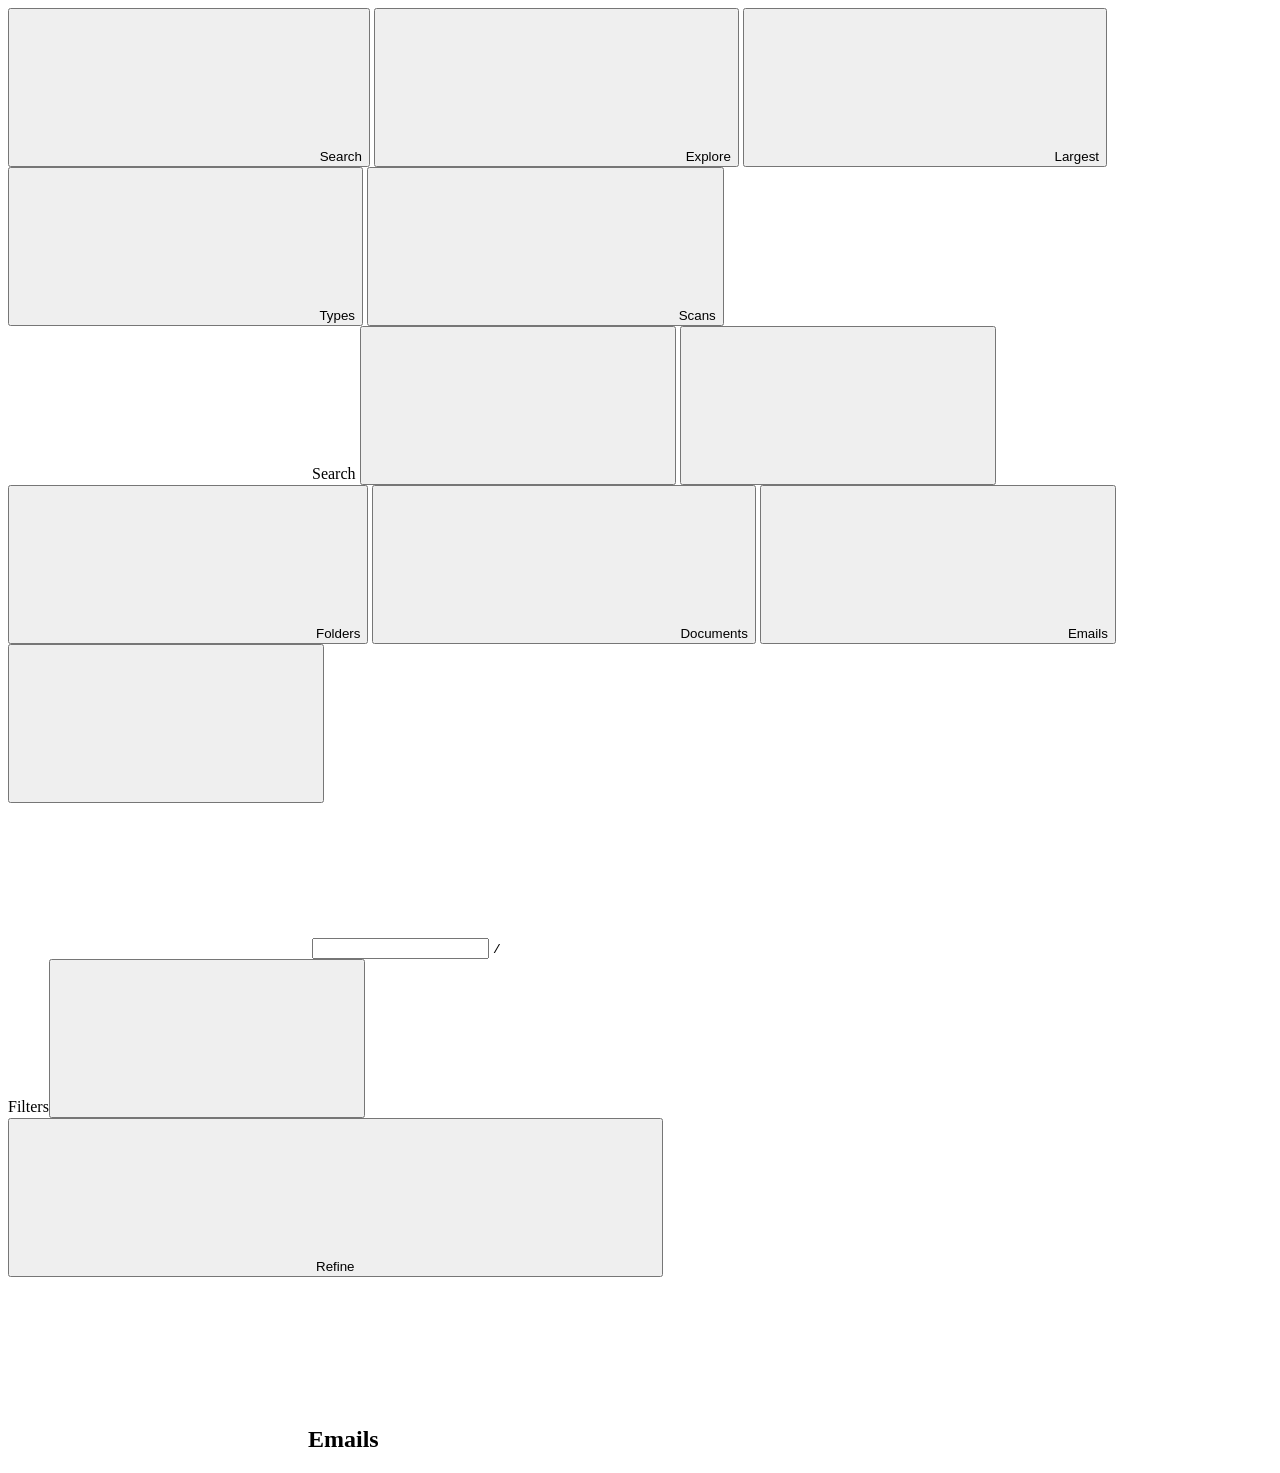
==== app/webapp/static/index.html @ 76f64f8a "refactor: Settings dialogs live in an included part (#232) - index.html passed the near-limit band; " ====
<!DOCTYPE html>
<html lang="en">
<head>
<meta charset="utf-8">
<meta name="viewport" content="width=device-width, initial-scale=1, maximum-scale=1, user-scalable=no, viewport-fit=auto">
<meta name="apple-mobile-web-app-capable" content="yes">
<meta name="apple-mobile-web-app-status-bar-style" content="black-translucent">
<meta name="apple-mobile-web-app-title" content="Folders">
<meta name="theme-color" content="#ffffff" media="(prefers-color-scheme: light)">
<meta name="theme-color" content="#0d1117" media="(prefers-color-scheme: dark)">
<title>Folder explorer</title>
<script>
  (function () {
    var app = 'folder-explorer';
    var root = document.documentElement;
    var theme = null;
    var size = null;
    try {
      theme = localStorage.getItem(app + '.theme');
      size = localStorage.getItem(app + '.textsize');
    } catch (e) {}
    var dark = theme ? theme === 'dark'
      : window.matchMedia('(prefers-color-scheme: dark)').matches;
    root.dataset.theme = dark ? 'dark' : 'light';
    root.dataset.textsize = size === 'small' || size === 'large' ? size : 'default';
  })();
</script>
<link rel="manifest" href="/static/manifest.webmanifest">
<link rel="icon" href="/favicon.ico" sizes="16x16 32x32 48x48">
<link rel="apple-touch-icon" href="/static/icon-180.png">
<link rel="stylesheet" href="/static/tokens.css">
<link rel="stylesheet" href="/static/_vendored/base/base.css">
<link rel="stylesheet" href="/static/_vendored/card/card.css">
<link rel="stylesheet" href="/static/_vendored/button/button.css">
<link rel="stylesheet" href="/static/_vendored/icon-button/icon-button.css">
<link rel="stylesheet" href="/static/_vendored/code-listing/code-listing.css">
<link rel="stylesheet" href="/static/_vendored/segmented/segmented.css">
<link rel="stylesheet" href="/static/_vendored/select-native/select-native.css">
<link rel="stylesheet" href="/static/_vendored/switch/switch.css">
<link rel="stylesheet" href="/static/_vendored/modal/modal.css">
<link rel="stylesheet" href="/static/_vendored/sign-in/sign-in.css">
<link rel="stylesheet" href="/static/_vendored/home-head/home-head.css">
<link rel="stylesheet" href="/static/_vendored/action-row/action-row.css">
<link rel="stylesheet" href="/static/_vendored/row-menu/row-menu.css">
<link rel="stylesheet" href="/static/_vendored/empty-state/empty-state.css">
<link rel="stylesheet" href="/static/_vendored/toast/toast.css">
<link rel="stylesheet" href="/static/_vendored/build-watch/build-watch.css">
<link rel="stylesheet" href="/static/_vendored/page-foot/page-foot.css">
<link rel="stylesheet" href="/static/_vendored/text-size/text-size.css">
<link rel="stylesheet" href="/static/app.css">
<link rel="stylesheet" href="/static/_vendored/settings-group/settings-group.css">
<link rel="stylesheet" href="/static/search.css">
<link rel="stylesheet" href="/static/archive.css">
<link rel="stylesheet" href="/static/email-scans.css">
<link rel="stylesheet" href="/static/doc.css">
<link rel="stylesheet" href="/static/_vendored/nav/nav-tabs.css">
</head>
<body>
<!--include parts/icon-sprite.html-->
<nav class="tabs" role="tablist" aria-label="Sections" data-active-tab="search">
  <button id="tabSearch" type="button" class="tab active" data-tab="search" role="tab" aria-selected="true" aria-controls="paneSearch" data-track="tab-search">
    <svg class="tab-icon" aria-hidden="true" focusable="false"><use href="#i-search"></use></svg>
    <span class="tab-label">Search</span>
  </button>
  <button id="tabExplore" type="button" class="tab" data-tab="explore" role="tab" aria-selected="false" aria-controls="paneExplore" tabindex="-1" data-track="tab-explore">
    <svg class="tab-icon" aria-hidden="true" focusable="false"><use href="#i-folder"></use></svg>
    <span class="tab-label">Explore</span>
  </button>
  <button id="tabLargest" type="button" class="tab" data-tab="largest" role="tab" aria-selected="false" aria-controls="paneLargest" tabindex="-1" data-track="tab-largest">
    <svg class="tab-icon" aria-hidden="true" focusable="false"><use href="#i-crown"></use></svg>
    <span class="tab-label">Largest</span>
  </button>
  <button id="tabTypes" type="button" class="tab" data-tab="types" role="tab" aria-selected="false" aria-controls="paneTypes" tabindex="-1" data-track="tab-types">
    <svg class="tab-icon" aria-hidden="true" focusable="false"><use href="#i-layout-grid"></use></svg>
    <span class="tab-label">Types</span>
  </button>
  <button id="tabScans" type="button" class="tab" data-tab="scans" role="tab" aria-selected="false" aria-controls="paneScans" tabindex="-1" data-track="tab-scans">
    <svg class="tab-icon" aria-hidden="true" focusable="false"><use href="#i-refresh-cw"></use></svg>
    <span class="tab-label">Scans</span>
  </button>
</nav>

<main class="app">
  <section id="paneSearch" class="pane" role="tabpanel" aria-labelledby="tabSearch" aria-label="Search">
    <div class="card home-head">
      <span class="home-title">
        <svg class="icon" aria-hidden="true"><use href="#i-search"></use></svg>
        Search
      </span>
      <span class="status head-status" role="status" aria-live="polite"></span>
      <button type="button" class="icon-button home-toggle theme-toggle" aria-label="Switch to dark theme" title="Switch to dark theme" data-track="theme-toggle">
        <svg class="icon" aria-hidden="true"><use href="#i-moon"></use></svg>
      </button>
      <button type="button" class="icon-button home-toggle home-settings open-settings" aria-label="Settings" title="Settings" data-track="open-settings">
        <svg class="icon" aria-hidden="true"><use href="#i-settings"></use></svg>
      </button>
    </div>
    <div class="card search-off" id="searchOff" hidden>
      <div class="empty-state">
        <svg class="icon empty-state-icon" aria-hidden="true"><use href="#i-search"></use></svg>
        <p class="empty-state-message" id="searchOffText"></p>
        <button type="button" class="empty-state-action open-settings" data-track="search-off-settings">Open Settings</button>
      </div>
    </div>
    <div class="search-layout" id="searchOn">
      <div class="card search-card">
        <div class="search-modes">
          <span class="segmented" role="group" aria-label="Search in" id="modeSeg">
            <button type="button" class="segmented-item" aria-pressed="false" data-value="folders" data-track="mode-folders"><svg class="icon" aria-hidden="true"><use href="#i-folder"></use></svg>Folders</button>
            <button type="button" class="segmented-item" aria-pressed="false" data-value="docs" data-track="mode-docs"><svg class="icon" aria-hidden="true"><use href="#i-file-text"></use></svg>Documents</button>
            <button type="button" class="segmented-item" aria-pressed="true" data-value="emails" data-track="mode-emails"><svg class="icon" aria-hidden="true"><use href="#i-mail"></use></svg>Emails</button>
          </span>
          <button type="button" class="icon-button kbd-only" id="keysInfo" aria-label="Keyboard shortcuts help" title="Keyboard shortcuts help" data-track="keys-info">
            <svg class="icon" aria-hidden="true"><use href="#i-keyboard"></use></svg>
          </button>
        </div>
        <label class="search-field">
          <svg class="icon" aria-hidden="true"><use href="#i-search"></use></svg>
          <input type="search" id="q" autocomplete="off" spellcheck="false" aria-label="Search" enterkeyhint="search" data-track="search-input">
          <kbd class="kbd-only" aria-hidden="true">/</kbd>
        </label>
        <div class="query-chips" id="queryChips" aria-label="Active filters"></div>
        <div class="saved-row" id="savedRow"></div>
        <div class="recent-list" id="recentList" hidden></div>
      </div>

      <aside class="search-side">
        <div class="card action-list outlook-card" id="outlookCard" hidden>
          <ul class="action-rows">
            <li class="action-row">
              <button type="button" class="action-row-main" id="openArchive" aria-haspopup="dialog" data-track="archive-open">
                <span class="action-row-avatar" aria-hidden="true"><svg class="icon"><use href="#i-archive"></use></svg></span>
                <span class="action-row-text">
                  <span class="action-row-title">Archive the open mail</span>
                  <span class="action-row-meta" id="outlookMeta"></span>
                </span>
              </button>
              <svg class="icon action-row-trail row-chevron" aria-hidden="true"><use href="#i-chevron-right"></use></svg>
            </li>
          </ul>
        </div>
        <div class="card card--collapsible side-card" id="filtersCard">
          <div class="side-head"><span class="card-title" id="filtersTitle">Filters</span><span class="summary-meta" id="filtersMeta"></span><button type="button" class="icon-button side-toggle-icon" id="filtersToggle" aria-expanded="false" aria-controls="filtersBody" aria-label="Show filters" data-track="filters-toggle"><svg class="icon" aria-hidden="true"><use href="#i-sliders-horizontal"></use></svg></button></div>
          <div class="side-body" id="filtersBody" hidden></div>
        </div>
        <div class="card card--collapsible side-card" id="facetsCard">
          <button type="button" class="side-toggle" aria-expanded="false" aria-controls="facetsBody" data-track="facets-toggle"><span class="card-title"><svg class="icon" aria-hidden="true"><use href="#i-layout-grid"></use></svg>Refine</span><span class="summary-meta" id="facetsMeta"></span><svg class="icon summary-chevron" aria-hidden="true"><use href="#i-chevron-right"></use></svg></button>
          <div class="side-body" id="facetsBody" hidden></div>
        </div>
      </aside>

      <div class="card results-card">
        <div class="card-head">
          <h2 class="card-title" id="resultsTitle"><svg class="icon" aria-hidden="true"><use href="#i-mail"></use></svg>Emails</h2>
          <span class="card-head-meta num" id="resultsMeta"></span>
        </div>
        <div class="results-tools" id="resultsTools"></div>
        <ul class="rows results" id="results" role="listbox" aria-label="Results"></ul>
        <p class="keys-line kbd-only" id="keysLine"></p>
      </div>

      <div class="card preview-card" id="previewDock" aria-live="polite"></div>
    </div>
  </section>

  <section id="paneExplore" class="pane" role="tabpanel" aria-labelledby="tabExplore" aria-label="Explore" hidden>
    <div class="card home-head">
      <span class="home-title">
        <svg class="icon" aria-hidden="true"><use href="#i-folder"></use></svg>
        Explore
      </span>
      <span class="status head-status" role="status" aria-live="polite"></span>
      <button type="button" class="icon-button home-toggle theme-toggle" aria-label="Switch to dark theme" title="Switch to dark theme" data-track="theme-toggle">
        <svg class="icon" aria-hidden="true"><use href="#i-moon"></use></svg>
      </button>
      <button type="button" class="icon-button home-toggle home-settings open-settings" aria-label="Settings" title="Settings" data-track="open-settings">
        <svg class="icon" aria-hidden="true"><use href="#i-settings"></use></svg>
      </button>
    </div>
    <div class="card toolbar" id="toolbar">
      <label class="tb-field">
        <span class="tb-label">Root</span>
        <select class="select-native" id="rootSelect" data-track="root-select" aria-label="Scan root"></select>
      </label>
      <div class="tb-field">
        <span class="tb-label">Totals by</span>
        <span class="tb-inline">
          <span class="segmented" role="group" aria-label="Totals by" id="basisSeg">
            <button type="button" class="segmented-item" aria-pressed="true" data-value="size" data-track="basis-size">Size</button>
            <button type="button" class="segmented-item" aria-pressed="false" data-value="disk" data-track="basis-disk">On disk</button>
          </span>
          <button type="button" class="icon-button" id="basisInfo" aria-label="About Size and On disk" title="About Size and On disk" data-track="basis-info">
            <svg class="icon" aria-hidden="true"><use href="#i-info"></use></svg>
          </button>
        </span>
      </div>
      <label class="tb-field">
        <span class="tb-label">Type</span>
        <select class="select-native" id="typeSelect" data-track="type-select" aria-label="File type filter"></select>
      </label>
      <div class="tb-scope">
        <span class="tb-label">Scope</span>
        <button type="button" class="reference-pill" id="scopePill" data-track="scope-pill"></button>
      </div>
    </div>
    <div class="pane-body">
      <div class="summary" id="summary"></div>
      <div class="explore-split">
        <div class="card tree-card">
          <div class="card-head">
            <h2 class="card-title"><svg class="icon" aria-hidden="true"><use href="#i-folder"></use></svg>Folders</h2>
            <span class="card-head-meta" id="treeMeta"></span>
          </div>
          <div class="col-head tree-cols" aria-hidden="true"><span>Name</span><span></span><span>Share</span><span>Size</span><span>Files</span></div>
          <ul class="tree" id="tree"></ul>
        </div>
        <div class="card contents-card" id="contentsDock"></div>
      </div>
    </div>
    <div class="pane-empty" hidden></div>
  </section>

  <section id="paneLargest" class="pane" role="tabpanel" aria-labelledby="tabLargest" aria-label="Largest" hidden>
    <div class="card home-head">
      <span class="home-title">
        <svg class="icon" aria-hidden="true"><use href="#i-crown"></use></svg>
        Largest
      </span>
      <span class="status head-status" role="status" aria-live="polite"></span>
      <button type="button" class="icon-button home-toggle theme-toggle" aria-label="Switch to dark theme" title="Switch to dark theme" data-track="theme-toggle">
        <svg class="icon" aria-hidden="true"><use href="#i-moon"></use></svg>
      </button>
      <button type="button" class="icon-button home-toggle home-settings open-settings" aria-label="Settings" title="Settings" data-track="open-settings">
        <svg class="icon" aria-hidden="true"><use href="#i-settings"></use></svg>
      </button>
    </div>
    <div class="toolbar-slot"></div>
    <div class="pane-body">
      <button type="button" class="card shortlist-card" data-shortlist-open data-track="largest-shortlist">
        <svg class="icon" aria-hidden="true"><use href="#i-bookmark"></use></svg>
        <span class="shortlist-card-text"><span class="shortlist-card-title">Cleanup shortlist</span><span class="shortlist-card-meta" data-shortlist-meta></span></span>
        <svg class="icon" aria-hidden="true"><use href="#i-chevron-right"></use></svg>
      </button>
      <div class="card">
        <div class="card-head">
          <h2 class="card-title"><svg class="icon" aria-hidden="true"><use href="#i-crown"></use></svg>Top 10 files</h2>
          <span class="card-head-meta" id="topMeta"></span>
        </div>
        <ol class="rows" id="topList"></ol>
      </div>
      <div class="card">
        <div class="card-head">
          <h2 class="card-title"><svg class="icon" aria-hidden="true"><use href="#i-gauge"></use></svg>Top percentile</h2>
        </div>
        <div class="pct-controls">
          <span class="segmented" role="group" aria-label="Percentile" id="pctSeg">
            <button type="button" class="segmented-item" aria-pressed="true" data-value="1" data-track="pct-1">Top 1%</button>
            <button type="button" class="segmented-item" aria-pressed="false" data-value="5" data-track="pct-5">Top 5%</button>
            <button type="button" class="segmented-item" aria-pressed="false" data-value="10" data-track="pct-10">Top 10%</button>
          </span>
        </div>
        <div id="pctBody"></div>
      </div>
    </div>
    <div class="pane-empty" hidden></div>
  </section>

  <section id="paneTypes" class="pane" role="tabpanel" aria-labelledby="tabTypes" aria-label="Types" hidden>
    <div class="card home-head">
      <span class="home-title">
        <svg class="icon" aria-hidden="true"><use href="#i-layout-grid"></use></svg>
        Types
      </span>
      <span class="status head-status" role="status" aria-live="polite"></span>
      <button type="button" class="icon-button home-toggle theme-toggle" aria-label="Switch to dark theme" title="Switch to dark theme" data-track="theme-toggle">
        <svg class="icon" aria-hidden="true"><use href="#i-moon"></use></svg>
      </button>
      <button type="button" class="icon-button home-toggle home-settings open-settings" aria-label="Settings" title="Settings" data-track="open-settings">
        <svg class="icon" aria-hidden="true"><use href="#i-settings"></use></svg>
      </button>
    </div>
    <div class="toolbar-slot"></div>
    <div class="pane-body">
      <button type="button" class="card shortlist-card" data-shortlist-open data-track="types-shortlist">
        <svg class="icon" aria-hidden="true"><use href="#i-bookmark"></use></svg>
        <span class="shortlist-card-text"><span class="shortlist-card-title">Cleanup shortlist</span><span class="shortlist-card-meta" data-shortlist-meta></span></span>
        <svg class="icon" aria-hidden="true"><use href="#i-chevron-right"></use></svg>
      </button>
      <div class="card">
        <div class="card-head">
          <h2 class="card-title"><svg class="icon" aria-hidden="true"><use href="#i-layout-grid"></use></svg>By file type</h2>
          <span class="card-head-meta" id="typesMeta"></span>
        </div>
        <div class="types-bar" id="typesBar" aria-hidden="true"></div>
        <div class="types-filter-line" id="typesFilterLine" hidden>
          <span id="typesFilterText"></span>
          <button type="button" class="button-ghost" id="clearFilter" data-track="types-clear-filter">Clear filter</button>
        </div>
        <input type="search" class="input-native types-find" id="typesFind" placeholder="Filter types" aria-label="Filter types" autocomplete="off" spellcheck="false" data-track="types-find">
        <ul class="rows" id="typesList"></ul>
      </div>
    </div>
    <div class="pane-empty" hidden></div>
  </section>

  <section id="paneScans" class="pane" role="tabpanel" aria-labelledby="tabScans" aria-label="Scans" hidden>
    <div class="card home-head">
      <span class="home-title">
        <svg class="icon" aria-hidden="true"><use href="#i-refresh-cw"></use></svg>
        Scans
      </span>
      <span class="status head-status" role="status" aria-live="polite"></span>
      <button type="button" class="icon-button home-toggle theme-toggle" aria-label="Switch to dark theme" title="Switch to dark theme" data-track="theme-toggle">
        <svg class="icon" aria-hidden="true"><use href="#i-moon"></use></svg>
      </button>
      <button type="button" class="icon-button home-toggle home-settings open-settings" aria-label="Settings" title="Settings" data-track="open-settings">
        <svg class="icon" aria-hidden="true"><use href="#i-settings"></use></svg>
      </button>
    </div>
    <div class="card action-list">
      <div class="card-head">
        <h2 class="card-title"><svg class="icon" aria-hidden="true"><use href="#i-refresh-cw"></use></svg>Scan roots</h2>
        <button type="button" class="icon-button" id="scanInfo" aria-label="Scanning help" title="Scanning help" data-track="scan-info">
          <svg class="icon" aria-hidden="true"><use href="#i-info"></use></svg>
        </button>
      </div>
      <ul class="action-rows" id="rootsList"></ul>
      <div class="scans-actions">
        <button type="button" class="button-tint" id="rescanAll" data-track="rescan-all">Rescan all roots</button>
      </div>
    </div>
    <div class="card" id="emailCard" hidden>
      <div class="card-head">
        <h2 class="card-title"><svg class="icon" aria-hidden="true"><use href="#i-mail"></use></svg>Email index</h2>
        <span class="card-head-meta" id="emailMeta"></span>
        <button type="button" class="icon-button" id="emailInfo" aria-label="Email stage help" title="Email stage help" data-track="email-info">
          <svg class="icon" aria-hidden="true"><use href="#i-info"></use></svg>
        </button>
      </div>
      <div class="email-stats" id="emailStats"></div>
      <p class="row-note email-note" id="emailNote"></p>
      <div class="scoped">
        <select class="select-native" id="emailScope" aria-label="Email folder to index" data-track="email-scope"></select>
        <button type="button" class="button-surface" id="indexOne" data-track="email-index-one">Index this folder</button>
      </div>
      <div class="scans-actions">
        <button type="button" class="button-tint" id="indexEmails" data-track="email-index-now">Index emails now</button>
      </div>
      <p class="sub-head">Recent runs</p>
      <ul class="rows email-runs" id="emailRuns"></ul>
    </div>
    <p class="scans-note" id="scansNote"></p>
  </section>

  <footer class="page-foot">
    <p id="buildReadout"></p>
  </footer>
</main>

<dialog class="detail-dialog wide-dialog" id="previewDialog" data-track-view="preview-sheet">
  <div class="detail-card">
    <div class="detail-header">
      <h2 tabindex="-1" id="previewDialogTitle">Email</h2>
      <button type="button" class="icon-button detail-close" aria-label="Close" data-track="preview-close" data-close>
        <svg class="icon" aria-hidden="true"><use href="#i-x"></use></svg>
      </button>
    </div>
    <div id="previewSheetBody"></div>
  </div>
</dialog>

<dialog class="detail-dialog wide-dialog" id="archiveDialog" data-track-view="archive-sheet">
  <div class="detail-card">
    <div class="detail-header">
      <h2 tabindex="-1">Archive mail</h2>
      <button type="button" class="icon-button detail-close" aria-label="Close" data-track="archive-close" data-close>
        <svg class="icon" aria-hidden="true"><use href="#i-x"></use></svg>
      </button>
    </div>
    <div class="arch-body" id="archiveBody"></div>
    <div class="detail-actions" id="archiveActions" hidden></div>
  </div>
</dialog>

<dialog class="detail-dialog wide-dialog" id="macroDialog" data-track-view="macro-sheet">
  <div class="detail-card">
    <div class="detail-header">
      <h2 tabindex="-1">Outlook macro</h2>
      <button type="button" class="icon-button detail-close" aria-label="Close" data-track="macro-close" data-close>
        <svg class="icon" aria-hidden="true"><use href="#i-x"></use></svg>
      </button>
    </div>
    <div class="prose">
      <p>An <strong>Archive</strong> button on Outlook's ribbon files the selected or open mail. It starts folder-explorer's windowless archive entry with the mail's ID and returns straight away, so Outlook never waits on it.</p>
    </div>
    <div class="row row-stack">
      <div class="row-line">
        <span>Prefer the window over the web app</span>
        <span class="switch-slot" id="preferWindowSlot" data-track="macro-prefer-window"></span>
      </div>
      <p class="row-note" id="preferWindowNote"></p>
    </div>
    <div class="prose">
      <p>The new Outlook for Windows runs neither macros nor COM, so archiving needs Outlook (classic). Set up once per PC, in this order:</p>
    </div>
    <ol class="setup-steps">
      <li>
        <h3 class="setup-step-title">Set the folder</h3>
        <p class="setup-note">Run this once in a Command Prompt or PowerShell window. It sets <code class="code-chip">FOLDER_EXPLORER_HOME</code> for your user (no admin needed); the app never runs it for you.</p>
        <div id="setupBox" hidden>
          <div class="code-listing">
            <div class="code-listing-head">
              <span class="code-listing-title">Command Prompt · PowerShell</span>
              <span class="code-listing-status" role="status" aria-live="polite"></span>
              <button type="button" class="icon-button code-listing-copy" id="copySetx" data-track="macro-copy-setx" aria-label="Copy" title="Copy">
                <svg class="icon code-listing-copy-glyph" aria-hidden="true"><use href="#i-copy"></use></svg>
                <svg class="icon code-listing-copied" aria-hidden="true"><use href="#i-circle-check"></use></svg>
              </button>
            </div>
            <pre id="setxText"></pre>
          </div>
          <p class="setup-state" id="homeState" role="status"></p>
        </div>
        <p class="setup-note" id="setupPcOnly" hidden>Open this sheet in the app on the PC itself to get the command for its folder.</p>
      </li>
      <li>
        <h3 class="setup-step-title">Import the macro</h3>
        <p class="setup-note">In Outlook press Alt+F11, choose <strong>File, then Import File…</strong> and pick <code class="code-chip">assets/ArchiveMacro.bas</code>, or copy the text below into a new module.</p>
        <div class="code-listing">
          <div class="code-listing-head">
            <span class="code-listing-title">VBA · ArchiveCurrentItem</span>
            <span class="code-listing-status" role="status" aria-live="polite"></span>
            <button type="button" class="icon-button code-listing-copy" id="copyMacro" data-track="macro-copy" aria-label="Copy" title="Copy">
              <svg class="icon code-listing-copy-glyph" aria-hidden="true"><use href="#i-copy"></use></svg>
              <svg class="icon code-listing-copied" aria-hidden="true"><use href="#i-circle-check"></use></svg>
            </button>
          </div>
          <pre id="macroText"></pre>
        </div>
      </li>
      <li>
        <h3 class="setup-step-title">Add it to the ribbon</h3>
        <p class="setup-note"><strong>File, then Options, then Customize Ribbon</strong>: add a custom group, choose <strong>Macros</strong>, add <code class="code-chip">ArchiveCurrentItem</code> and rename it <strong>Archive</strong>.</p>
      </li>
      <li>
        <h3 class="setup-step-title">Restart Outlook</h3>
        <p class="setup-note">Outlook reads the folder when it starts, so close it fully and open it again.</p>
      </li>
    </ol>
  </div>
</dialog>

<dialog class="detail-dialog" id="keysDialog" data-track-view="keys-sheet">
  <div class="detail-card">
    <div class="detail-header">
      <h2 tabindex="-1">Keyboard</h2>
      <button type="button" class="icon-button detail-close" aria-label="Close" data-track="keys-close" data-close>
        <svg class="icon" aria-hidden="true"><use href="#i-x"></use></svg>
      </button>
    </div>
    <div class="keys-grid">
      <span class="k"><kbd>/</kbd></span><span>Go to the search box</span>
      <span class="k"><kbd>&darr;</kbd></span><span>From the box into the results</span>
      <span class="k"><kbd>j</kbd><kbd>k</kbd></span><span>Next and previous result</span>
      <span class="k"><kbd>Enter</kbd></span><span>Preview the result</span>
      <span class="k"><kbd>a</kbd></span><span>Show all (full message)</span>
      <span class="k"><kbd>o</kbd></span><span>Open in Outlook (this PC)</span>
      <span class="k"><kbd>e</kbd></span><span>Open the folder in File Explorer (this PC)</span>
      <span class="k"><kbd>f</kbd></span><span>Show the folder</span>
      <span class="k"><kbd>c</kbd></span><span>Copy the path</span>
      <span class="k"><kbd>Esc</kbd></span><span>Back to the search box</span>
    </div>
  </div>
</dialog>

<dialog class="detail-dialog contents-dialog" id="contentsDialog" data-track-view="contents-sheet">
  <div class="detail-card">
    <div class="detail-header">
      <h2 tabindex="-1" id="contentsDialogTitle">Folder</h2>
      <button type="button" class="icon-button detail-close" aria-label="Close" data-track="contents-close" data-close>
        <svg class="icon" aria-hidden="true"><use href="#i-x"></use></svg>
      </button>
    </div>
    <div id="contentsSheetBody"></div>
  </div>
</dialog>

<dialog class="detail-dialog doc-dialog" id="docDialog" data-track-view="doc-sheet" aria-labelledby="docDialogTitle">
  <div class="detail-card doc-card">
    <div class="detail-header doc-header">
      <button type="button" class="icon-button doc-tool" id="docBack" aria-label="Back to the previous document" title="Back" data-track="doc-back" hidden>
        <svg class="icon" aria-hidden="true"><use href="#i-chevron-left"></use></svg>
      </button>
      <h2 tabindex="-1" id="docDialogTitle">Document</h2>
      <button type="button" class="icon-button doc-tool" id="docOutlineBtn" aria-label="Outline" title="Outline" aria-expanded="false" aria-controls="docOutline" data-track="doc-outline" hidden>
        <svg class="icon" aria-hidden="true"><use href="#i-list"></use></svg>
      </button>
      <button type="button" class="button-primary doc-save" id="docSave" data-track="doc-save" disabled hidden>Save</button>
      <a class="icon-button doc-tool" id="docWindow" href="/doc" target="_blank" rel="noopener" aria-label="Open in new window" title="Open in new window" data-track="doc-new-window">
        <svg class="icon" aria-hidden="true"><use href="#i-external-link"></use></svg>
      </a>
      <button type="button" class="icon-button detail-close" aria-label="Close" data-track="doc-close" data-close>
        <svg class="icon" aria-hidden="true"><use href="#i-x"></use></svg>
      </button>
    </div>
    <div class="doc-modebar">
      <div class="segmented doc-mode" role="group" aria-label="Mode">
        <button type="button" class="segmented-item" aria-pressed="true" data-mode="view" data-track="doc-mode-view">View</button>
        <button type="button" class="segmented-item" aria-pressed="false" data-mode="edit" data-track="doc-mode-edit">Edit</button>
      </div>
      <p class="doc-where" id="docWhere"></p>
    </div>
    <div class="doc-outline-pop" id="docOutline" hidden></div>
    <div class="doc-scroll" id="docSheetBody"></div>
  </div>
</dialog>

<!--include parts/settings-dialogs.html-->

<dialog class="detail-dialog" id="folderRemoveDialog" data-track-view="folder-remove-sheet">
  <div class="detail-card">
    <div class="detail-header">
      <h2 tabindex="-1">Remove this folder?</h2>
      <button type="button" class="icon-button detail-close" aria-label="Close" data-track="folder-remove-close" data-close>
        <svg class="icon" aria-hidden="true"><use href="#i-x"></use></svg>
      </button>
    </div>
    <div class="prose">
      <p class="mono folder-remove-path" data-remove-path></p>
      <p>Only the list changes: the folder and everything in it stay on disk.</p>
    </div>
    <div class="detail-actions">
      <button type="button" class="button-tint danger detail-save-btn" data-remove-ok data-track="folder-remove-ok">Remove</button>
    </div>
  </div>
</dialog>

<dialog class="detail-dialog" id="emailInfoDialog" data-track-view="email-info-sheet">
  <div class="detail-card">
    <div class="detail-header">
      <h2 tabindex="-1">What the email stage reads</h2>
      <button type="button" class="icon-button detail-close" aria-label="Close" data-track="email-info-close" data-close>
        <svg class="icon" aria-hidden="true"><use href="#i-x"></use></svg>
      </button>
    </div>
    <div class="prose">
      <p>Only <code class="code-chip">.msg</code> files inside the email folders, and only the ones that are new or changed since the last run. An unchanged file is never touched.</p>
      <p>Reading an online-only file downloads it from OneDrive. By default one run downloads everything it needs. With a download limit set in Settings, a run stops at it and picks up the rest next run. Downloaded files stay on disk until OneDrive frees them.</p>
      <p>Files are opened read-only. Nothing changes a file, its attributes or its pin state. A file that fails isn't read again until it changes.</p>
      <p>The disk scan and the email index each have their own lock, so indexing one folder takes seconds even while a disk scan runs.</p>
    </div>
  </div>
</dialog>

<dialog class="detail-dialog contents-dialog" id="shortlistDialog" data-track-view="shortlist-sheet">
  <div class="detail-card">
    <div class="detail-header">
      <h2 tabindex="-1">Cleanup shortlist</h2>
      <button type="button" class="icon-button detail-close" aria-label="Close" data-track="shortlist-close" data-close>
        <svg class="icon" aria-hidden="true"><use href="#i-x"></use></svg>
      </button>
    </div>
    <p class="contents-note" id="shortlistMeta"></p>
    <ul class="rows shortlist-rows" id="shortlistList"></ul>
    <p class="contents-note">Marking a file only lists it here. Nothing is moved or deleted.</p>
  </div>
</dialog>

<dialog class="detail-dialog wide-dialog" id="failuresDialog" data-track-view="failures-sheet">
  <div class="detail-card">
    <div class="detail-header">
      <h2 tabindex="-1">Failed reads</h2>
      <button type="button" class="icon-button detail-close" aria-label="Close" data-track="failures-close" data-close>
        <svg class="icon" aria-hidden="true"><use href="#i-x"></use></svg>
      </button>
    </div>
    <div id="failuresBody"></div>
  </div>
</dialog>

<dialog class="detail-dialog" id="infoDialog" data-track-view="sizes-sheet">
  <div class="detail-card">
    <div class="detail-header">
      <h2 tabindex="-1">Size and On disk</h2>
      <button type="button" class="icon-button detail-close" aria-label="Close" data-track="info-close" data-close>
        <svg class="icon" aria-hidden="true"><use href="#i-x"></use></svg>
      </button>
    </div>
    <div class="prose">
      <p><strong>Size</strong> is a file's full length: what the cloud stores and what you would download.</p>
      <p><strong>On disk</strong> is the space it takes on this PC. An online-only file (<svg class="icon inline-glyph" aria-hidden="true"><use href="#i-cloud"></use></svg>) takes nothing until you open it: a 567 KB document shows Size 567 KB and On disk 0 B.</p>
      <p>The scan reads folder listings only. It never opens a file, so it never downloads one.</p>
    </div>
  </div>
</dialog>

<dialog class="detail-dialog" id="scanInfoDialog" data-track-view="scan-info-sheet">
  <div class="detail-card">
    <div class="detail-header">
      <h2 tabindex="-1">How scanning works</h2>
      <button type="button" class="icon-button detail-close" aria-label="Close" data-track="scan-info-close" data-close>
        <svg class="icon" aria-hidden="true"><use href="#i-x"></use></svg>
      </button>
    </div>
    <div class="prose">
      <p>A scan walks each root in the background and saves an index on this PC, so the app opens instantly with the last result.</p>
      <p>It reads names, sizes, dates and cloud state from the folder listing, one folder at a time. File contents are never read.</p>
      <p>A rescan replaces the index when it finishes; until then you keep browsing the previous one. Junctions and links are counted, never followed, so nothing is counted twice.</p>
      <p>Scans run from the Rescan button, from the schedule in Settings, or from the command line (<code class="code-chip">python -m app.cli scan</code>). Only one runs at a time.</p>
    </div>
  </div>
</dialog>

<script type="module" src="/static/main.js"></script>
</body>
</html>
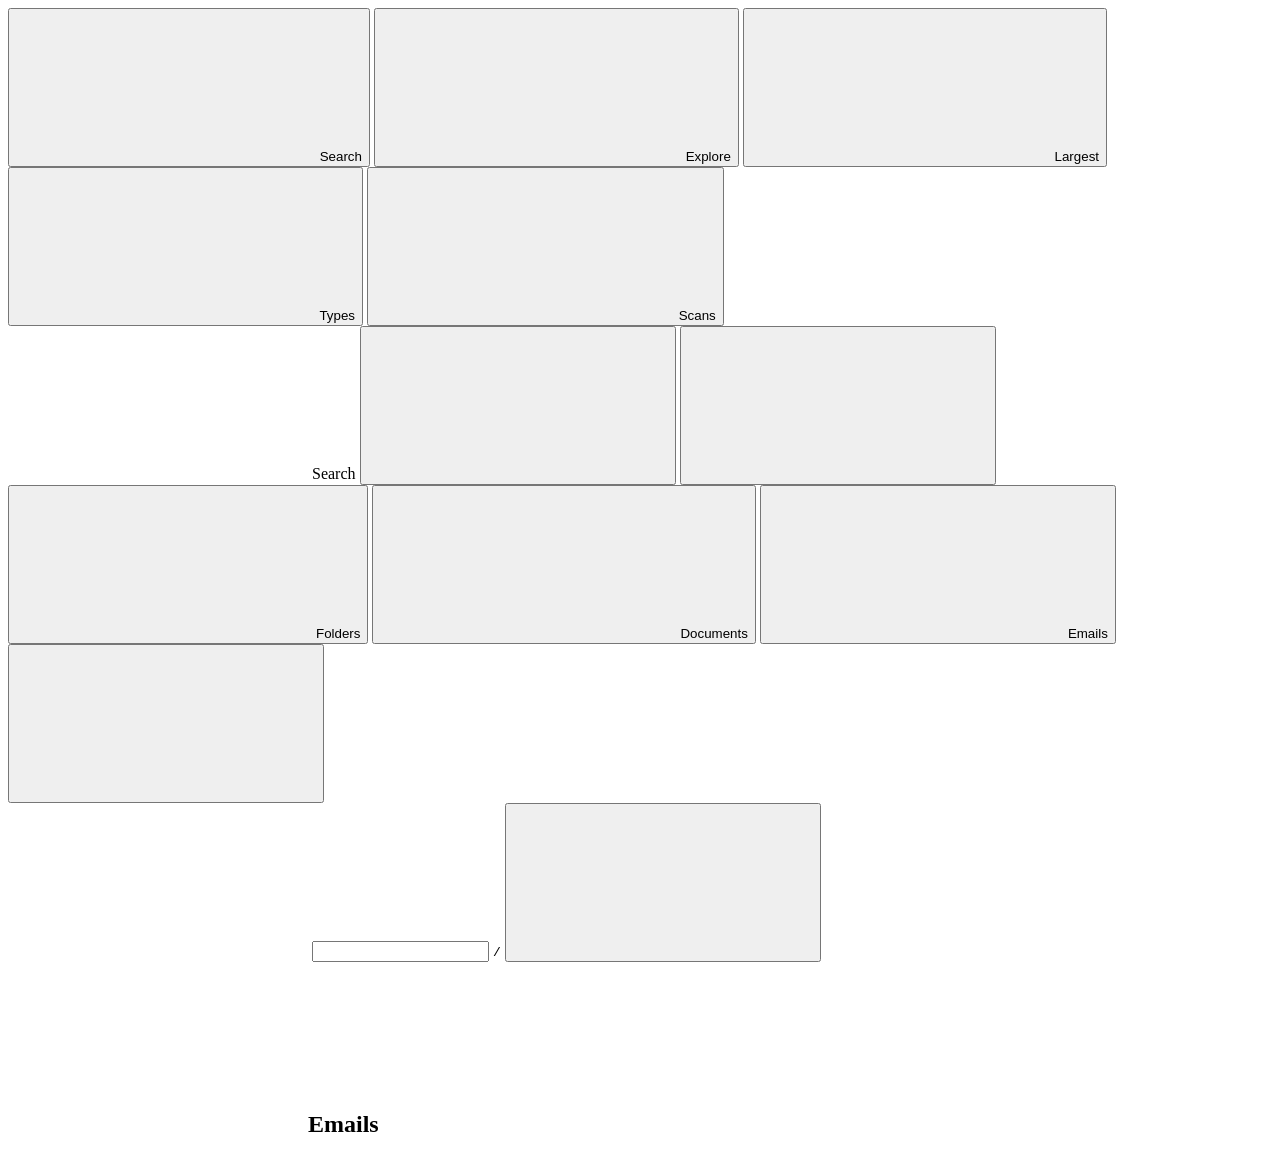
==== commit 8b710eea: "feat: one Filters & sort sheet on Explore, Largest, Types and Search - Explore, Largest and Types ke" ====
--- a/app/webapp/static/index.html
+++ b/app/webapp/static/index.html
@@ -57,7 +57,7 @@
 </head>
 <body>
 <!--include parts/icon-sprite.html-->
-<nav class="tabs" role="tablist" aria-label="Sections" data-active-tab="search">
+<nav class="tabs" role="tablist" aria-label="Sections" data-active-tab="search" data-surface="chrome.nav">
   <button id="tabSearch" type="button" class="tab active" data-tab="search" role="tab" aria-selected="true" aria-controls="paneSearch" data-track="tab-search">
     <svg class="tab-icon" aria-hidden="true" focusable="false"><use href="#i-search"></use></svg>
     <span class="tab-label">Search</span>
@@ -81,7 +81,7 @@
 </nav>
 
 <main class="app">
-  <section id="paneSearch" class="pane" role="tabpanel" aria-labelledby="tabSearch" aria-label="Search">
+  <section id="paneSearch" class="pane" role="tabpanel" aria-labelledby="tabSearch" aria-label="Search" data-surface="search.tab">
     <div class="card home-head">
       <span class="home-title">
         <svg class="icon" aria-hidden="true"><use href="#i-search"></use></svg>
@@ -95,7 +95,7 @@
         <svg class="icon" aria-hidden="true"><use href="#i-settings"></use></svg>
       </button>
     </div>
-    <div class="card search-off" id="searchOff" hidden>
+    <div class="card search-off" id="searchOff" data-surface="search.off" hidden>
       <div class="empty-state">
         <svg class="icon empty-state-icon" aria-hidden="true"><use href="#i-search"></use></svg>
         <p class="empty-state-message" id="searchOffText"></p>
@@ -114,18 +114,23 @@
             <svg class="icon" aria-hidden="true"><use href="#i-keyboard"></use></svg>
           </button>
         </div>
-        <label class="search-field">
-          <svg class="icon" aria-hidden="true"><use href="#i-search"></use></svg>
-          <input type="search" id="q" autocomplete="off" spellcheck="false" aria-label="Search" enterkeyhint="search" data-track="search-input">
-          <kbd class="kbd-only" aria-hidden="true">/</kbd>
-        </label>
+        <div class="search-bar">
+          <label class="search-field">
+            <svg class="icon" aria-hidden="true"><use href="#i-search"></use></svg>
+            <input type="search" id="q" autocomplete="off" spellcheck="false" aria-label="Search" enterkeyhint="search" data-track="search-input">
+            <kbd class="kbd-only" aria-hidden="true">/</kbd>
+          </label>
+          <button type="button" class="icon-button filter-open" id="searchFiltersOpen" aria-haspopup="dialog" aria-label="Filters &amp; sort" title="Filters &amp; sort" data-track="filters-toggle">
+            <svg class="icon" aria-hidden="true"><use href="#i-sliders-horizontal"></use></svg><span class="filter-count" hidden></span>
+          </button>
+        </div>
         <div class="query-chips" id="queryChips" aria-label="Active filters"></div>
         <div class="saved-row" id="savedRow"></div>
-        <div class="recent-list" id="recentList" hidden></div>
+        <div class="recent-list" id="recentList" data-surface="search.recent" hidden></div>
       </div>
 
       <aside class="search-side">
-        <div class="card action-list outlook-card" id="outlookCard" hidden>
+        <div class="card action-list outlook-card" id="outlookCard" data-surface="archive.card" data-feature="archive" hidden>
           <ul class="action-rows">
             <li class="action-row">
               <button type="button" class="action-row-main" id="openArchive" aria-haspopup="dialog" data-track="archive-open">
@@ -139,31 +144,52 @@
             </li>
           </ul>
         </div>
-        <div class="card card--collapsible side-card" id="filtersCard">
-          <div class="side-head"><span class="card-title" id="filtersTitle">Filters</span><span class="summary-meta" id="filtersMeta"></span><button type="button" class="icon-button side-toggle-icon" id="filtersToggle" aria-expanded="false" aria-controls="filtersBody" aria-label="Show filters" data-track="filters-toggle"><svg class="icon" aria-hidden="true"><use href="#i-sliders-horizontal"></use></svg></button></div>
-          <div class="side-body" id="filtersBody" hidden></div>
-        </div>
-        <div class="card card--collapsible side-card" id="facetsCard">
-          <button type="button" class="side-toggle" aria-expanded="false" aria-controls="facetsBody" data-track="facets-toggle"><span class="card-title"><svg class="icon" aria-hidden="true"><use href="#i-layout-grid"></use></svg>Refine</span><span class="summary-meta" id="facetsMeta"></span><svg class="icon summary-chevron" aria-hidden="true"><use href="#i-chevron-right"></use></svg></button>
-          <div class="side-body" id="facetsBody" hidden></div>
-        </div>
       </aside>
 
-      <div class="card results-card">
+      <div class="card results-card" data-surface="search.results">
         <div class="card-head">
           <h2 class="card-title" id="resultsTitle"><svg class="icon" aria-hidden="true"><use href="#i-mail"></use></svg>Emails</h2>
           <span class="card-head-meta num" id="resultsMeta"></span>
         </div>
-        <div class="results-tools" id="resultsTools"></div>
         <ul class="rows results" id="results" role="listbox" aria-label="Results"></ul>
         <p class="keys-line kbd-only" id="keysLine"></p>
       </div>
 
-      <div class="card preview-card" id="previewDock" aria-live="polite"></div>
-    </div>
+      <!-- duplicate-surface-exempt: the wide desktop's pane for the one preview surface a phone gets as #previewDialog below -->
+      <div class="card preview-card" id="previewDock" data-surface="search.preview" aria-live="polite"></div>
+    </div>
+
+    <dialog class="detail-dialog filters-dialog" id="searchFiltersDialog" data-surface="search.filters" data-track-view="search-filters-sheet" aria-labelledby="searchFiltersTitle">
+      <div class="detail-card">
+        <div class="detail-header">
+          <h2 tabindex="-1" id="searchFiltersTitle">Filters &amp; sort</h2>
+          <button type="button" class="icon-button detail-close" aria-label="Close" data-track="search-filters-close" data-close>
+            <svg class="icon" aria-hidden="true"><use href="#i-x"></use></svg>
+          </button>
+        </div>
+        <div class="filters-body">
+          <div class="ff" id="sortGroup" hidden>
+            <span class="ff-label">Sort</span>
+            <span class="segmented" role="group" aria-label="Sort" id="sortSeg">
+              <button type="button" class="segmented-item" aria-pressed="true" data-value="relevance" data-track="sort-relevance">Best match</button>
+              <button type="button" class="segmented-item" aria-pressed="false" data-value="newest" data-track="sort-newest">Newest</button>
+            </span>
+          </div>
+          <div class="filters-group" id="filtersBody"></div>
+          <div class="facet-section" id="facetsGroup" hidden>
+            <h3 class="ff-label">Refine</h3>
+            <div class="filters-group" id="facetsBody"></div>
+          </div>
+        </div>
+        <div class="detail-actions filters-actions">
+          <button type="button" class="button-tint" id="searchFiltersClear" data-track="search-filters-clear">Clear</button>
+          <button type="button" class="button-primary" data-track="search-filters-done" data-close>Done</button>
+        </div>
+      </div>
+    </dialog>
   </section>
 
-  <section id="paneExplore" class="pane" role="tabpanel" aria-labelledby="tabExplore" aria-label="Explore" hidden>
+  <section id="paneExplore" class="pane" role="tabpanel" aria-labelledby="tabExplore" aria-label="Explore" data-surface="explore.tab" hidden>
     <div class="card home-head">
       <span class="home-title">
         <svg class="icon" aria-hidden="true"><use href="#i-folder"></use></svg>
@@ -177,36 +203,19 @@
         <svg class="icon" aria-hidden="true"><use href="#i-settings"></use></svg>
       </button>
     </div>
-    <div class="card toolbar" id="toolbar">
-      <label class="tb-field">
-        <span class="tb-label">Root</span>
-        <select class="select-native" id="rootSelect" data-track="root-select" aria-label="Scan root"></select>
-      </label>
-      <div class="tb-field">
-        <span class="tb-label">Totals by</span>
-        <span class="tb-inline">
-          <span class="segmented" role="group" aria-label="Totals by" id="basisSeg">
-            <button type="button" class="segmented-item" aria-pressed="true" data-value="size" data-track="basis-size">Size</button>
-            <button type="button" class="segmented-item" aria-pressed="false" data-value="disk" data-track="basis-disk">On disk</button>
-          </span>
-          <button type="button" class="icon-button" id="basisInfo" aria-label="About Size and On disk" title="About Size and On disk" data-track="basis-info">
-            <svg class="icon" aria-hidden="true"><use href="#i-info"></use></svg>
-          </button>
-        </span>
-      </div>
-      <label class="tb-field">
-        <span class="tb-label">Type</span>
-        <select class="select-native" id="typeSelect" data-track="type-select" aria-label="File type filter"></select>
-      </label>
+    <div class="card toolbar" id="toolbar" data-surface="chrome.toolbar">
       <div class="tb-scope">
         <span class="tb-label">Scope</span>
         <button type="button" class="reference-pill" id="scopePill" data-track="scope-pill"></button>
       </div>
+      <button type="button" class="icon-button filter-open" id="filtersOpen" aria-haspopup="dialog" aria-label="Filters &amp; sort" title="Filters &amp; sort" data-track="filters-open">
+        <svg class="icon" aria-hidden="true"><use href="#i-sliders-horizontal"></use></svg><span class="filter-count" hidden></span>
+      </button>
     </div>
     <div class="pane-body">
       <div class="summary" id="summary"></div>
       <div class="explore-split">
-        <div class="card tree-card">
+        <div class="card tree-card" data-surface="explore.tree">
           <div class="card-head">
             <h2 class="card-title"><svg class="icon" aria-hidden="true"><use href="#i-folder"></use></svg>Folders</h2>
             <span class="card-head-meta" id="treeMeta"></span>
@@ -214,13 +223,14 @@
           <div class="col-head tree-cols" aria-hidden="true"><span>Name</span><span></span><span>Share</span><span>Size</span><span>Files</span></div>
           <ul class="tree" id="tree"></ul>
         </div>
-        <div class="card contents-card" id="contentsDock"></div>
-      </div>
-    </div>
-    <div class="pane-empty" hidden></div>
+        <!-- duplicate-surface-exempt: the wide desktop's pane for the one contents surface a phone gets as #contentsDialog below -->
+        <div class="card contents-card" id="contentsDock" data-surface="explore.contents"></div>
+      </div>
+    </div>
+    <div class="pane-empty" data-surface="explore.empty" hidden></div>
   </section>
 
-  <section id="paneLargest" class="pane" role="tabpanel" aria-labelledby="tabLargest" aria-label="Largest" hidden>
+  <section id="paneLargest" class="pane" role="tabpanel" aria-labelledby="tabLargest" aria-label="Largest" data-surface="largest.tab" hidden>
     <div class="card home-head">
       <span class="home-title">
         <svg class="icon" aria-hidden="true"><use href="#i-crown"></use></svg>
@@ -236,11 +246,16 @@
     </div>
     <div class="toolbar-slot"></div>
     <div class="pane-body">
-      <button type="button" class="card shortlist-card" data-shortlist-open data-track="largest-shortlist">
-        <svg class="icon" aria-hidden="true"><use href="#i-bookmark"></use></svg>
-        <span class="shortlist-card-text"><span class="shortlist-card-title">Cleanup shortlist</span><span class="shortlist-card-meta" data-shortlist-meta></span></span>
-        <svg class="icon" aria-hidden="true"><use href="#i-chevron-right"></use></svg>
-      </button>
+      <div class="card action-list shortlist-open">
+        <ul class="action-rows">
+          <li class="action-row shortlist-row">
+            <button type="button" class="action-row-main" data-shortlist-open data-track="largest-shortlist">
+              <span class="action-row-title"><svg class="icon" aria-hidden="true"><use href="#i-bookmark"></use></svg>Cleanup shortlist</span>
+              <span class="action-row-meta" data-shortlist-meta></span>
+            </button>
+          </li>
+        </ul>
+      </div>
       <div class="card">
         <div class="card-head">
           <h2 class="card-title"><svg class="icon" aria-hidden="true"><use href="#i-crown"></use></svg>Top 10 files</h2>
@@ -262,10 +277,10 @@
         <div id="pctBody"></div>
       </div>
     </div>
-    <div class="pane-empty" hidden></div>
+    <div class="pane-empty" data-surface="largest.empty" hidden></div>
   </section>
 
-  <section id="paneTypes" class="pane" role="tabpanel" aria-labelledby="tabTypes" aria-label="Types" hidden>
+  <section id="paneTypes" class="pane" role="tabpanel" aria-labelledby="tabTypes" aria-label="Types" data-surface="types.tab" hidden>
     <div class="card home-head">
       <span class="home-title">
         <svg class="icon" aria-hidden="true"><use href="#i-layout-grid"></use></svg>
@@ -281,11 +296,16 @@
     </div>
     <div class="toolbar-slot"></div>
     <div class="pane-body">
-      <button type="button" class="card shortlist-card" data-shortlist-open data-track="types-shortlist">
-        <svg class="icon" aria-hidden="true"><use href="#i-bookmark"></use></svg>
-        <span class="shortlist-card-text"><span class="shortlist-card-title">Cleanup shortlist</span><span class="shortlist-card-meta" data-shortlist-meta></span></span>
-        <svg class="icon" aria-hidden="true"><use href="#i-chevron-right"></use></svg>
-      </button>
+      <div class="card action-list shortlist-open">
+        <ul class="action-rows">
+          <li class="action-row shortlist-row">
+            <button type="button" class="action-row-main" data-shortlist-open data-track="types-shortlist">
+              <span class="action-row-title"><svg class="icon" aria-hidden="true"><use href="#i-bookmark"></use></svg>Cleanup shortlist</span>
+              <span class="action-row-meta" data-shortlist-meta></span>
+            </button>
+          </li>
+        </ul>
+      </div>
       <div class="card">
         <div class="card-head">
           <h2 class="card-title"><svg class="icon" aria-hidden="true"><use href="#i-layout-grid"></use></svg>By file type</h2>
@@ -300,10 +320,10 @@
         <ul class="rows" id="typesList"></ul>
       </div>
     </div>
-    <div class="pane-empty" hidden></div>
+    <div class="pane-empty" data-surface="types.empty" hidden></div>
   </section>
 
-  <section id="paneScans" class="pane" role="tabpanel" aria-labelledby="tabScans" aria-label="Scans" hidden>
+  <section id="paneScans" class="pane" role="tabpanel" aria-labelledby="tabScans" aria-label="Scans" data-surface="scans.tab" hidden>
     <div class="card home-head">
       <span class="home-title">
         <svg class="icon" aria-hidden="true"><use href="#i-refresh-cw"></use></svg>
@@ -329,7 +349,7 @@
         <button type="button" class="button-tint" id="rescanAll" data-track="rescan-all">Rescan all roots</button>
       </div>
     </div>
-    <div class="card" id="emailCard" hidden>
+    <div class="card" id="emailCard" data-surface="scans.email" data-feature="email" hidden>
       <div class="card-head">
         <h2 class="card-title"><svg class="icon" aria-hidden="true"><use href="#i-mail"></use></svg>Email index</h2>
         <span class="card-head-meta" id="emailMeta"></span>
@@ -352,12 +372,13 @@
     <p class="scans-note" id="scansNote"></p>
   </section>
 
-  <footer class="page-foot">
+  <footer class="page-foot" data-surface="chrome.footer">
     <p id="buildReadout"></p>
   </footer>
 </main>
 
-<dialog class="detail-dialog wide-dialog" id="previewDialog" data-track-view="preview-sheet">
+<!-- duplicate-surface-exempt: the phone's sheet for the one preview surface a wide desktop gets as #previewDock above -->
+<dialog class="detail-dialog wide-dialog" id="previewDialog" data-surface="search.preview" data-track-view="preview-sheet">
   <div class="detail-card">
     <div class="detail-header">
       <h2 tabindex="-1" id="previewDialogTitle">Email</h2>
@@ -369,7 +390,7 @@
   </div>
 </dialog>
 
-<dialog class="detail-dialog wide-dialog" id="archiveDialog" data-track-view="archive-sheet">
+<dialog class="detail-dialog wide-dialog" id="archiveDialog" data-surface="archive.sheet" data-track-view="archive-sheet">
   <div class="detail-card">
     <div class="detail-header">
       <h2 tabindex="-1">Archive mail</h2>
@@ -382,7 +403,7 @@
   </div>
 </dialog>
 
-<dialog class="detail-dialog wide-dialog" id="macroDialog" data-track-view="macro-sheet">
+<dialog class="detail-dialog wide-dialog" id="macroDialog" data-surface="archive.macro" data-track-view="macro-sheet">
   <div class="detail-card">
     <div class="detail-header">
       <h2 tabindex="-1">Outlook macro</h2>
@@ -450,7 +471,7 @@
   </div>
 </dialog>
 
-<dialog class="detail-dialog" id="keysDialog" data-track-view="keys-sheet">
+<dialog class="detail-dialog" id="keysDialog" data-surface="search.keys" data-track-view="keys-sheet">
   <div class="detail-card">
     <div class="detail-header">
       <h2 tabindex="-1">Keyboard</h2>
@@ -473,7 +494,8 @@
   </div>
 </dialog>
 
-<dialog class="detail-dialog contents-dialog" id="contentsDialog" data-track-view="contents-sheet">
+<!-- duplicate-surface-exempt: the phone's sheet for the one contents surface a wide desktop gets as #contentsDock above -->
+<dialog class="detail-dialog contents-dialog" id="contentsDialog" data-surface="explore.contents" data-track-view="contents-sheet">
   <div class="detail-card">
     <div class="detail-header">
       <h2 tabindex="-1" id="contentsDialogTitle">Folder</h2>
@@ -485,7 +507,7 @@
   </div>
 </dialog>
 
-<dialog class="detail-dialog doc-dialog" id="docDialog" data-track-view="doc-sheet" aria-labelledby="docDialogTitle">
+<dialog class="detail-dialog doc-dialog" id="docDialog" data-surface="doc.sheet" data-track-view="doc-sheet" aria-labelledby="docDialogTitle">
   <div class="detail-card doc-card">
     <div class="detail-header doc-header">
       <button type="button" class="icon-button doc-tool" id="docBack" aria-label="Back to the previous document" title="Back" data-track="doc-back" hidden>
@@ -510,14 +532,14 @@
       </div>
       <p class="doc-where" id="docWhere"></p>
     </div>
-    <div class="doc-outline-pop" id="docOutline" hidden></div>
+    <div class="doc-outline-pop" id="docOutline" data-surface="doc.outline" hidden></div>
     <div class="doc-scroll" id="docSheetBody"></div>
   </div>
 </dialog>
 
 <!--include parts/settings-dialogs.html-->
 
-<dialog class="detail-dialog" id="folderRemoveDialog" data-track-view="folder-remove-sheet">
+<dialog class="detail-dialog" id="folderRemoveDialog" data-surface="settings.folder-remove" data-track-view="folder-remove-sheet">
   <div class="detail-card">
     <div class="detail-header">
       <h2 tabindex="-1">Remove this folder?</h2>
@@ -535,7 +557,7 @@
   </div>
 </dialog>
 
-<dialog class="detail-dialog" id="emailInfoDialog" data-track-view="email-info-sheet">
+<dialog class="detail-dialog" id="emailInfoDialog" data-surface="scans.email-info" data-track-view="email-info-sheet">
   <div class="detail-card">
     <div class="detail-header">
       <h2 tabindex="-1">What the email stage reads</h2>
@@ -552,7 +574,7 @@
   </div>
 </dialog>
 
-<dialog class="detail-dialog contents-dialog" id="shortlistDialog" data-track-view="shortlist-sheet">
+<dialog class="detail-dialog contents-dialog" id="shortlistDialog" data-surface="largest.shortlist" data-track-view="shortlist-sheet">
   <div class="detail-card">
     <div class="detail-header">
       <h2 tabindex="-1">Cleanup shortlist</h2>
@@ -566,7 +588,7 @@
   </div>
 </dialog>
 
-<dialog class="detail-dialog wide-dialog" id="failuresDialog" data-track-view="failures-sheet">
+<dialog class="detail-dialog wide-dialog" id="failuresDialog" data-surface="scans.failures" data-track-view="failures-sheet">
   <div class="detail-card">
     <div class="detail-header">
       <h2 tabindex="-1">Failed reads</h2>
@@ -578,7 +600,44 @@
   </div>
 </dialog>
 
-<dialog class="detail-dialog" id="infoDialog" data-track-view="sizes-sheet">
+<dialog class="detail-dialog filters-dialog" id="filtersDialog" data-surface="chrome.filters" data-track-view="filters-sheet" aria-labelledby="filtersDialogTitle">
+  <div class="detail-card">
+    <div class="detail-header">
+      <h2 tabindex="-1" id="filtersDialogTitle">Filters &amp; sort</h2>
+      <button type="button" class="icon-button detail-close" aria-label="Close" data-track="filters-close" data-close>
+        <svg class="icon" aria-hidden="true"><use href="#i-x"></use></svg>
+      </button>
+    </div>
+    <div class="filters-body">
+      <div class="row">
+        <span>Scan root</span>
+        <select class="select-native" id="rootSelect" data-track="root-select" aria-label="Scan root"></select>
+      </div>
+      <div class="row">
+        <span>Totals by</span>
+        <span class="tb-inline">
+          <span class="segmented" role="group" aria-label="Totals by" id="basisSeg">
+            <button type="button" class="segmented-item" aria-pressed="true" data-value="size" data-track="basis-size">Size</button>
+            <button type="button" class="segmented-item" aria-pressed="false" data-value="disk" data-track="basis-disk">On disk</button>
+          </span>
+          <button type="button" class="icon-button" id="basisInfo" aria-label="About Size and On disk" title="About Size and On disk" data-track="basis-info">
+            <svg class="icon" aria-hidden="true"><use href="#i-info"></use></svg>
+          </button>
+        </span>
+      </div>
+      <div class="row">
+        <span>File type</span>
+        <select class="select-native" id="typeSelect" data-track="type-select" aria-label="File type filter"></select>
+      </div>
+    </div>
+    <div class="detail-actions filters-actions">
+      <button type="button" class="button-tint" id="filtersClear" data-track="filters-clear">Clear</button>
+      <button type="button" class="button-primary" data-track="filters-done" data-close>Done</button>
+    </div>
+  </div>
+</dialog>
+
+<dialog class="detail-dialog" id="infoDialog" data-surface="explore.sizes-info" data-track-view="sizes-sheet">
   <div class="detail-card">
     <div class="detail-header">
       <h2 tabindex="-1">Size and On disk</h2>
@@ -594,7 +653,7 @@
   </div>
 </dialog>
 
-<dialog class="detail-dialog" id="scanInfoDialog" data-track-view="scan-info-sheet">
+<dialog class="detail-dialog" id="scanInfoDialog" data-surface="scans.info" data-track-view="scan-info-sheet">
   <div class="detail-card">
     <div class="detail-header">
       <h2 tabindex="-1">How scanning works</h2>
